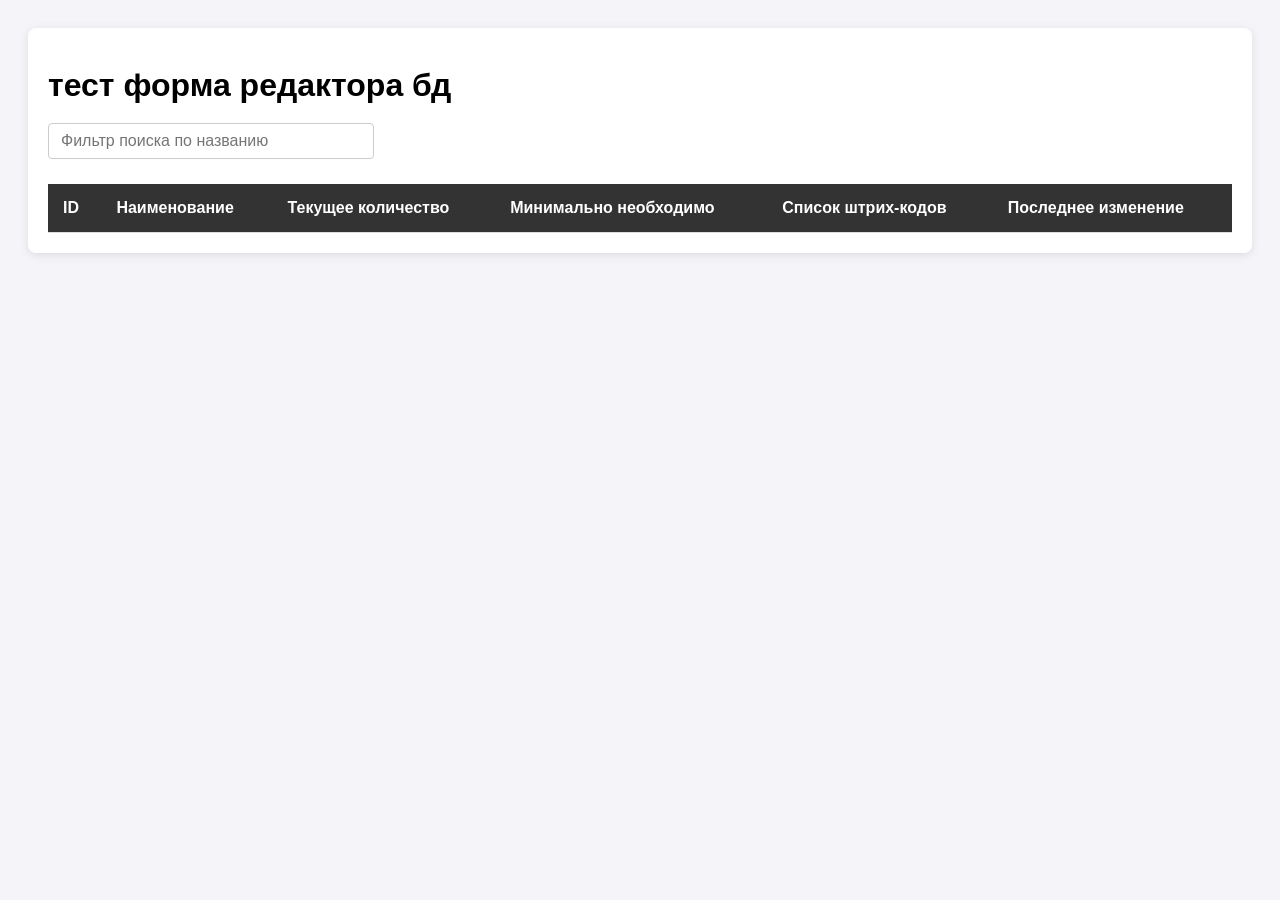
==== frontend/pages/index.html @ b148fea8 "add new js functions" ====
<!DOCTYPE html>
<html>
<head>
    <meta charset="UTF-8">
    <title>Тест</title>
    <link rel="stylesheet" href="../css/style.css">
</head>
<body>
    <div class="container">
        <h1>тест форма редактора бд</h1>
        <div class="search-container">
            <input 
                type="text" 
                id="searchInput" 
                oninput="filterTable()" 
                placeholder="Фильтр поиска по названию" 
                class="search-box"
            >
        </div>
        <table id="inv-table">
            <thead>
                <tr>
                    <th>ID</th>
                    <th>Наименование</th>
                    <th>Текущее количество</th>
                    <th>Минимально необходимо</th>
                    <th>Список штрих-кодов</th>
                    <th>Последнее изменение</th>
                </tr>
            </thead>
            <tbody></tbody>
        </table>
    </div>

    <script src="../js/app.js"></script>
</body>
</html>
---- frontend/css/style.css ----
body { 
    font-family: sans-serif;
    background: #f4f4f9;
    padding: 20px; 
}
.container {
    background: white;
    padding: 20px;
    border-radius: 8px;
    box-shadow: 0 2px 10px rgba(0,0,0,0.1);
}
h1 {
    display: block;
    font-size: 2em;
    margin-block-start: 0.6em;
    margin-block-end: 0.6em;
}
table {
    width: 100%;
    border-collapse: collapse;
}
th, td {
    padding: 15px;
    border-bottom: 1px solid #ddd;
    text-align: left;
}
th {
    background: #333;
    color: white;
}
.barcode-badge {
    background: #eee;
    padding: 2px 6px;
    border-radius: 4px;
    margin-right: 20px;
    font-size: 0.8em;
    font-weight: bold;
}
.qty-controls {
    display: inline-flex;
    align-items: center;
    gap: 8px; /* Расстояние между кнопками и числом */
}
.qty-value {
    min-width: 24px;
    text-align: center;
    font-weight: bold;
}
.qty-min-require{
    min-width: 24px;
    text-align: left;
    font-weight: bold;
}
.timedate_value{
    min-width: 24px;
    text-align: left;
}
.qty-btn {
    background-color: #333; 
    color: #ffffff; 
    border: 1px solid #161313;
    border-radius: 6px;
    width: 28px;
    height: 28px;
    font-weight: bold;
    cursor: pointer;
    display: flex;
    justify-content: center;
    align-items: center;
    transition: background-color 0.2s, border-color 0.2s;
}

.btn-dark:hover {
     /* Светлее при наведении */
    background-color: #40444b;
    border-color: #555;
}

.btn-dark:active {
    /* Темнее в момент самого клика */
    background-color: #1a1c1e; 
}

.search-container {
    margin-bottom: 25px;
    text-align: left; 
}

.search-box {
    padding: 8px 12px;
    width: 300px;
    font-size: 16px;
    border: 1px solid #ccc;
    border-radius: 4px;
    outline: none;
}

.search-box:focus {
     /* Подсветка при клике */
    border-color: #007bff;
}
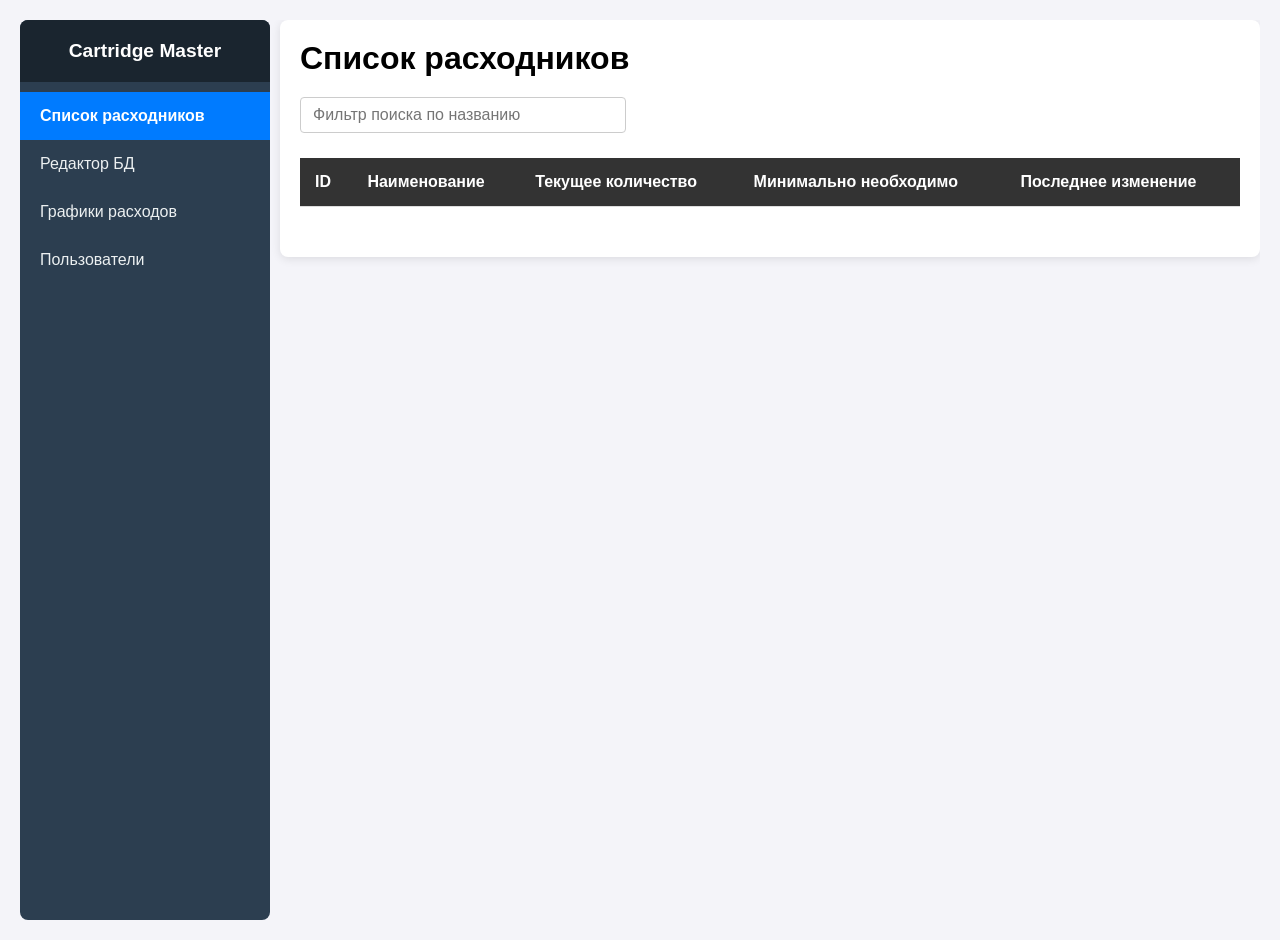
==== commit bf0171d9: "change two tables with search filter" ====
--- a/frontend/pages/index.html
+++ b/frontend/pages/index.html
@@ -2,34 +2,84 @@
 <html>
 <head>
     <meta charset="UTF-8">
-    <title>Тест</title>
+    <title>Cartridge Master</title>
     <link rel="stylesheet" href="../css/style.css">
 </head>
 <body>
-    <div class="container">
-        <h1>тест форма редактора бд</h1>
-        <div class="search-container">
-            <input 
-                type="text" 
-                id="searchInput" 
-                oninput="filterTable()" 
-                placeholder="Фильтр поиска по названию" 
-                class="search-box"
-            >
-        </div>
-        <table id="inv-table">
-            <thead>
-                <tr>
-                    <th>ID</th>
-                    <th>Наименование</th>
-                    <th>Текущее количество</th>
-                    <th>Минимально необходимо</th>
-                    <th>Список штрих-кодов</th>
-                    <th>Последнее изменение</th>
-                </tr>
-            </thead>
-            <tbody></tbody>
-        </table>
+    <div class="app-layout">
+        <aside class="sidebar">
+            <div class="sidebar-header">
+                <h2>Cartridge Master</h2>
+            </div>
+            <nav class="sidebar-nav">
+                <button class="nav-btn active" onclick="showSection('section-list', this)">Список расходников</button>
+                <button class="nav-btn" onclick="showSection('section-editor', this)">Редактор БД</button>
+                <button class="nav-btn" onclick="showSection('section-3', this)">Графики расходов</button>
+                <button class="nav-btn" onclick="showSection('section-4', this)">Пользователи</button>
+            </nav>
+        </aside>
+
+        <main class="main-content">
+            
+            <section id="section-list" class="content-section active-section">
+                <div class="container">
+                    <h1>Список расходников</h1>
+                    <div class="search-container">
+                        <input type="text" id="searchInput-1" oninput="filterTable_list()" placeholder="Фильтр поиска по названию" class="search-box">
+                    </div>
+                    <table id="inv-table">
+                        <thead>
+                            <tr>
+                                <th>ID</th>
+                                <th>Наименование</th>
+                                <th>Текущее количество</th>
+                                <th>Минимально необходимо</th>
+                                
+                                <th>Последнее изменение</th>
+                            </tr>
+                        </thead>
+                        <tbody></tbody>
+                    </table>
+                </div>
+            </section>
+
+            <section id="section-editor" class="content-section">
+                <div class="container">
+                    <h1>Редактор базы</h1>
+                    <div class="search-container">
+                        <input type="text" id="searchInput-2" oninput="filterTable_edit()" placeholder="Фильтр поиска по названию" class="search-box">
+                    </div>
+                    <table id="editor-table">
+                        <thead>
+                            <tr>
+                                <th>ID</th>
+                                <th>Наименование</th>
+                                <th>Текущее количество</th>
+                                <th>Минимально необходимо</th>
+                                <th>Список штрих-кодов</th>
+                                <th>Последнее изменение</th>
+                            </tr>
+                        </thead>
+                        <tbody></tbody>
+                    </table>
+                </div>
+            </section>
+
+            <section id="section-3" class="content-section">
+                <div class="container">
+                    <h1>Пользователи</h1>
+                    <p>тест</p>
+                </div>
+            </section>
+
+            <section id="section-4" class="content-section">
+                <div class="container">
+                    <h1>Уведомления</h1>
+                    <p>тест</p>
+                </div>
+            </section>
+
+        </main>
     </div>
 
     <script src="../js/app.js"></script>
--- a/frontend/css/style.css
+++ b/frontend/css/style.css
@@ -1,3 +1,108 @@
+/* Убираем стандартные отступы браузера */
+body, html {
+    margin: 0;
+    padding: 0;
+    height: 100%;
+    font-family: sans-serif;
+    background: #f4f4f9;
+}
+
+/* Главный контейнер на весь экран */
+.app-layout {
+    display: flex;
+    height: 100vh; /* 100% высоты экрана */
+}
+
+/* --- БОКОВОЕ МЕНЮ --- */
+.sidebar {
+    width: 250px;
+    background-color: #2c3e50;
+    color: white;
+    display: flex;
+    flex-direction: column;
+    /* Добавляем скругление */
+    border-radius: 8px; 
+    /* Если панель прижата к левому краю, 
+       логичнее скруглить только правые углы: */
+    overflow: hidden; /* Чтобы фон внутренней шапки не вылезал за скругление */
+}
+
+.sidebar-header {
+    padding: 20px;
+    background-color: #1a252f;
+    text-align: center;
+}
+
+.sidebar-header h2 {
+    margin: 0;
+    font-size: 1.2em;
+}
+
+.sidebar-nav {
+    display: flex;
+    flex-direction: column;
+    padding: 10px 0;
+}
+
+.nav-btn {
+    background: none;
+    border: none;
+    color: #ecf0f1;
+    padding: 15px 20px;
+    text-align: left;
+    font-size: 16px;
+    cursor: pointer;
+    transition: background 0.3s;
+}
+
+.nav-btn:hover {
+    background-color: #34495e;
+}
+
+.nav-btn.active {
+    background-color: #007bff; /* Выделение активного раздела */
+    color: white;
+    font-weight: bold;
+}
+
+/* --- ОСНОВНАЯ ЧАСТЬ --- */
+.main-content {
+    flex-grow: 1; /* Занимает все оставшееся место */
+    padding-left: 10px;
+    overflow-y: auto; /* Прокрутка, если таблица длинная */
+}
+
+/* Скрываем все секции по умолчанию */
+.content-section {
+    display: none;
+}
+
+/* Показываем только активную */
+.active-section {
+    display: block;
+}
+
+
+/* Красная подсветка для малого количества */
+.low-stock {
+    color: #d9534f; /* Мягкий красный цвет */
+    font-weight: 800;
+    position: relative;
+}
+
+/* можно добавить иконку */
+.low-stock::after {
+    content: ' 👎';
+    font-size: 0.9em;
+}
+
+/* таблицы имеют разные ID в HTML */
+#inv-table, #editor-table {
+    width: 100%;
+    margin-bottom: 30px;
+}
+
+
 body { 
     font-family: sans-serif;
     background: #f4f4f9;
@@ -12,8 +117,8 @@
 h1 {
     display: block;
     font-size: 2em;
-    margin-block-start: 0.6em;
-    margin-block-end: 0.6em;
+    margin-top: 0;
+    margin-bottom: 20px;
 }
 table {
     width: 100%;
